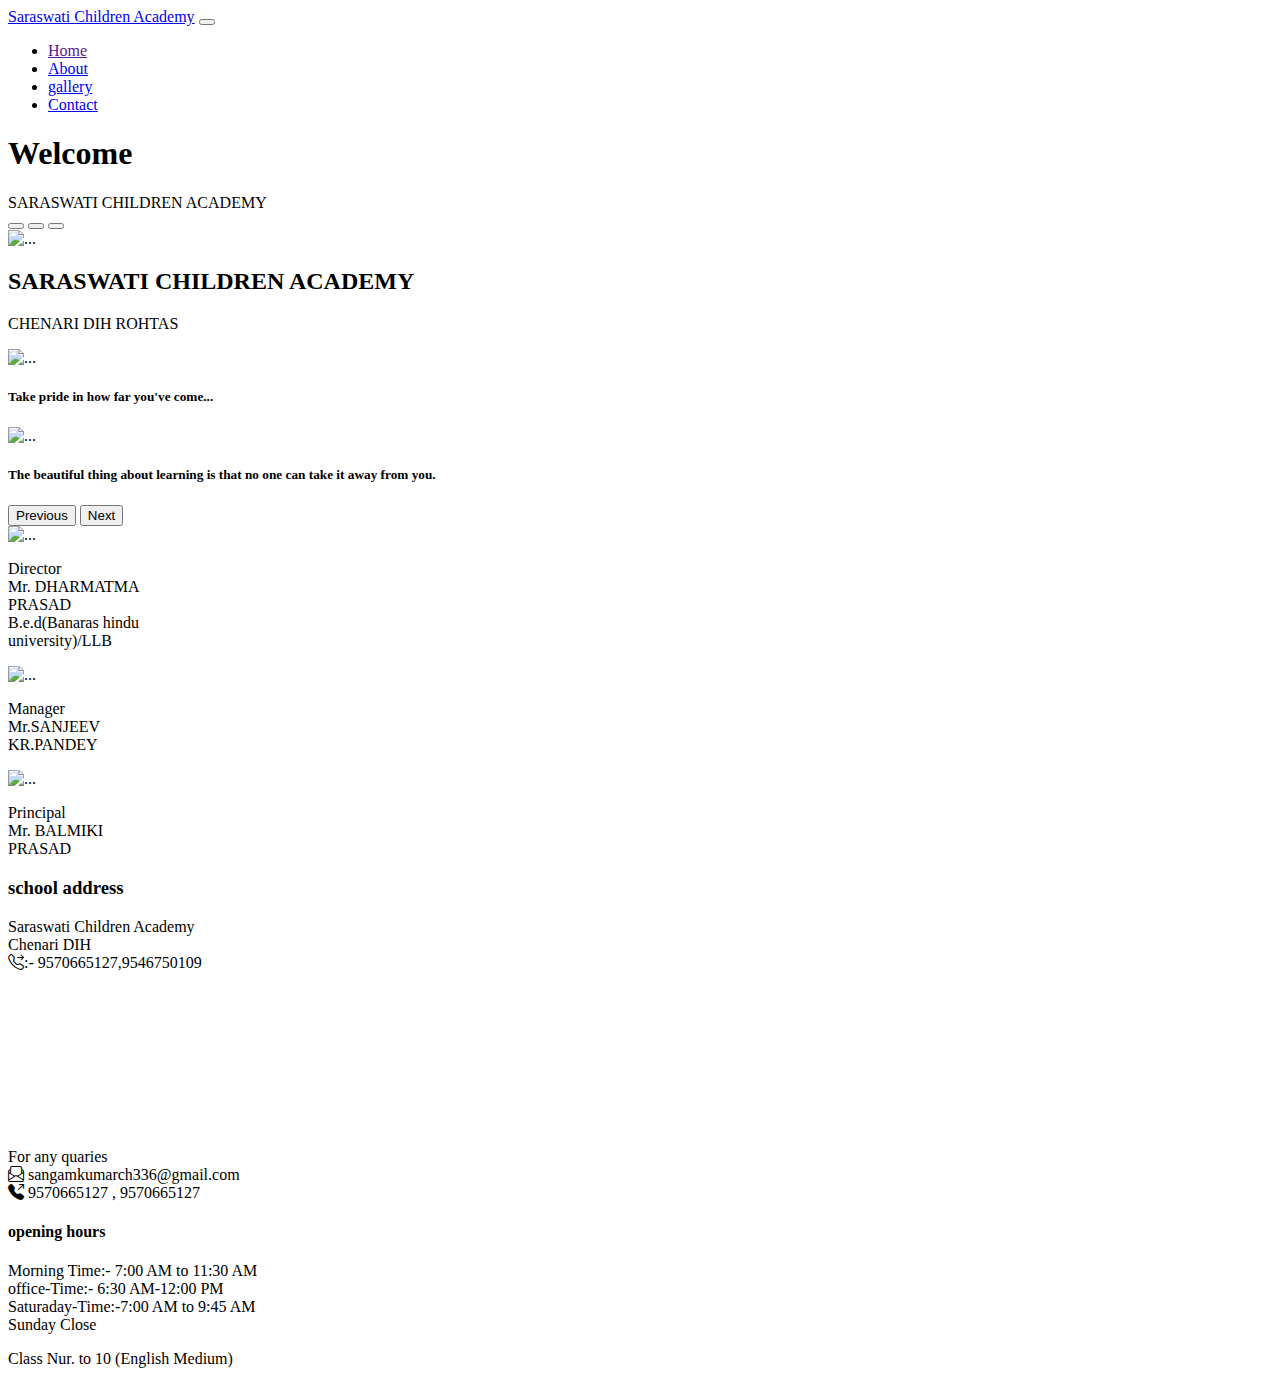
==== index.html @ ee123c16 "added index.html,about.html,gallery.html" ====
<!doctype html>
<html lang="en">
  <head>
    <!-- Required meta tags -->
    <meta charset="utf-8">
    <meta name="viewport" content="width=device-width, initial-scale=1">

    <!-- Bootstrap CSS -->
    <link href="https://cdn.jsdelivr.net/npm/bootstrap@5.0.2/dist/css/bootstrap.min.css" rel="stylesheet" integrity="sha384-EVSTQN3/azprG1Anm3QDgpJLIm9Nao0Yz1ztcQTwFspd3yD65VohhpuuCOmLASjC" crossorigin="anonymous">
    <link rel="stylesheet" href="css/style1.css">
    <link rel="stylesheet" href="https://cdn.jsdelivr.net/npm/bootstrap-icons@1.10.5/font/bootstrap-icons.css">
    <link rel="preconnect" href="https://fonts.googleapis.com">
    <link rel="preconnect" href="https://fonts.gstatic.com" crossorigin>
    <link href="https://fonts.googleapis.com/css2?family=Baloo+2&family=EB+Garamond&family=Merriweather:ital,wght@0,300;0,400;0,900;1,300;1,400&family=Poppins:ital,wght@0,100;0,200;0,300;0,400;0,500;0,600;0,700;0,800;0,900;1,100;1,200;1,300;1,400;1,500;1,600;1,700;1,800;1,900&family=Roboto&display=swap" rel="stylesheet">
    <title>SARASWATI CHILDREN ACADEMY</title>
  </head>
  <body>
    
    <!-- NAVBAR -->

    <nav class="navbar navbar-expand-lg navbar-dark" id="top_nav">
        <div class="container-fluid justify-content-between col-11">
          <a class="navbar-brand" href="index.html"><img src="images/logo.jpg" alt="">Saraswati Children Academy</a>
          <button class="navbar-toggler" type="button" data-bs-toggle="collapse" data-bs-target="#navbarSupportedContent" aria-controls="navbarSupportedContent" aria-expanded="false" aria-label="Toggle navigation">
            <span class="navbar-toggler-icon"></span>
          </button>
          <div class="collapse navbar-collapse" id="navbarSupportedContent">
            <ul class="navbar-nav me-auto mb-2 mb-lg-0">
              <li class="nav-item">
                <a class="nav-link active" aria-current="page" href="">Home</a>
              </li>

              <li class="nav-item">
                <a class="nav-link active" aria-current="page" href="about.html">About</a>
              </li>

              <li class="nav-item">
                <a class="nav-link active" aria-current="page" href="gallery.html">gallery</a>
              </li>

              <li class="nav-item">
                <a class="nav-link active" aria-current="page" href="#">Contact</a>
              </li>
            </ul>
        
          </div>
        </div>
      </nav>

      <!-- NAVBAR-END -->
      
      <!-- Principal thaugth -->

      <div class="container-fluid">
        <div class="row justify-content-center">
          <div class="col-md-12"><h1>Welcome</h1></div>
        </div>
        <div class="row justify-content-center">
          <div class="col-md-12">SARASWATI CHILDREN ACADEMY</div>
        </div>
      </div>

      <!-- SECTION-2 -->

      <div class="container-fluid" >
        <div class="row" id="col_sec2">
            <div class="col-md-12">
                <div id="carouselExampleCaptions" class="carousel slide" data-bs-ride="carousel">
                    <div class="carousel-indicators">
                      <button type="button" data-bs-target="#carouselExampleCaptions" data-bs-slide-to="0" class="active" aria-current="true" aria-label="Slide 1"></button>
                      <button type="button" data-bs-target="#carouselExampleCaptions" data-bs-slide-to="1" aria-label="Slide 2"></button>
                      <button type="button" data-bs-target="#carouselExampleCaptions" data-bs-slide-to="2" aria-label="Slide 3"></button>
                    </div>
                    <div class="carousel-inner">
                      <div class="carousel-item active">
                        <img src="images/CR1.jpg" class="img-fluid d-block w-100 hei" alt="...">
                        <div class="carousel-caption d-md-block">
                          <h2 class="stcraul_font">SARASWATI CHILDREN ACADEMY</h2>
                          <p class="stcraul_font">CHENARI DIH ROHTAS</p>
                        </div>
                      </div>
                      <div class="carousel-item">
                        <img src="images/CR2.jpg" class="img-fluid d-block w-100" alt="...">
                        <div class="carousel-caption  d-md-block">
                          <h5 class="stcraul_font">Take pride in how far you've come...</h5>
                          <p></p>
                        </div>
                      </div>
                      <div class="carousel-item">
                        <img src="images/CR3.jpg" class="img-fluid d-block w-100" alt="...">
                        <div class="carousel-caption  d-md-block">
                          <h5 class="stcraul_font">The beautiful thing about learning is that no one can take it away from you.</h5>
                          
                        </div>
                      </div>
                    </div>
                    <button class="carousel-control-prev" type="button" data-bs-target="#carouselExampleCaptions" data-bs-slide="prev">
                      <span class="carousel-control-prev-icon" aria-hidden="true"></span>
                      <span class="visually-hidden">Previous</span>
                    </button>
                    <button class="carousel-control-next" type="button" data-bs-target="#carouselExampleCaptions" data-bs-slide="next">
                      <span class="carousel-control-next-icon" aria-hidden="true"></span>
                      <span class="visually-hidden">Next</span>
                    </button>
                  </div>
            </div>
        </div>
      </div>

      <!-- sec crousel end   -->

      <!-- sce-3 started -->

      <div class="container-fluid">
        <div class="row justify-content-center" id="card_col">
            <div class="col-md-3 card_mar"><div class="card" style="width: 10rem;">
                <img src="images/card DP.jpg" class="img-fluid card-img-top" alt="...">
                <div class="card-body">
                  <p class="card-text text-center card_p_col">Director<br>Mr. DHARMATMA PRASAD<br>B.e.d(Banaras hindu university)/LLB</p>
                </div>
              </div></div>
            <div class="col-md-3 card_mar "><div class="card" style="width: 10rem;">
                <img src="images/card san.jpg" class="img-fluid card-img-top" alt="...">
                <div class="card-body">
                  <p class="card-text text-center card_p_col">Manager<br>Mr.SANJEEV KR.PANDEY<br>   </p>
                </div>
              </div></div>
            <div class="col-md-3 card_mar"><div class="card" style="width: 10rem;">
                <img src="images/card Bal.jpg" class="img-fluid card-img-top" alt="...">
                <div class="card-body">
                  <p class="card-text text-center card_p_col">Principal<br>Mr. BALMIKI PRASAD<br>    </p>
                </div>
              </div></div>
        </div>
      </div>

      <!-- Address - section  -->

      <div class="container-fluid">
        <div class="row justify-content-center">
          <div class="col-md-4"id="add">
            <h3>school address<br></h3> <p>Saraswati Children Academy<br>Chenari DIH <br><i class="bi bi-telephone-forward"></i>:- 9570665127,9546750109</p>
          </div>
          <div class="col-md-6"><iframe src="https://www.google.com/maps/embed?pb=!1m18!1m12!1m3!1d14473.959566389001!2d83.78449753663126!3d24.91537580707161!2m3!1f0!2f0!3f0!3m2!1i1024!2i768!4f13.1!3m3!1m2!1s0x398dcfa43fddb8f1%3A0x59b54a67e44fdb05!2z4KSa4KWH4KSo4KS-4KSw4KWALCDgpKzgpL_gpLngpL7gpLAgODIxMTA0!5e0!3m2!1shi!2sin!4v1690370312102!5m2!1shi!2sin"  style="border:0;width: 100%;height: 100%; margin-top:-10px ;" allowfullscreen="" loading="lazy" referrerpolicy="no-referrer-when-downgrade"></iframe></div>
        </div>
      </div>
      
      <!-- footer_section  -->
      <div class="container-fluid">
        <div class="row justify-content-center"id="ft_col">
          <div class="col-md-3 ft_sec"><p>For any quaries<br><i class="bi bi-envelope-paper"></i>  sangamkumarch336@gmail.com <br><i class="bi bi-telephone-outbound-fill"></i>  9570665127 , 9570665127</p>
          </div>
          <div class="col-md-3 ft_sec"><h4>opening hours<br></h4><p>Morning Time:- 7:00 AM to 11:30 AM <br> office-Time:- 6:30 AM-12:00 PM<br>Saturaday-Time:-7:00 AM to 9:45 AM <br>Sunday Close</p></div>
          <div class="col-md-3 ft_sec"><p>Class Nur. to 10 (English Medium)</p></div>
        </div>
      </div>

    
    
    <!-- -------------------------------------------------------- -->
      <!-- Option 1: Bootstrap Bundle with Popper -->
    <script src="https://cdn.jsdelivr.net/npm/bootstrap@5.0.2/dist/js/bootstrap.bundle.min.js" integrity="sha384-MrcW6ZMFYlzcLA8Nl+NtUVF0sA7MsXsP1UyJoMp4YLEuNSfAP+JcXn/tWtIaxVXM" crossorigin="anonymous"></script>

    <!-- Option 2: Separate Popper and Bootstrap JS -->
    <!--
    <script src="https://cdn.jsdelivr.net/npm/@popperjs/core@2.9.2/dist/umd/popper.min.js" integrity="sha384-IQsoLXl5PILFhosVNubq5LC7Qb9DXgDA9i+tQ8Zj3iwWAwPtgFTxbJ8NT4GN1R8p" crossorigin="anonymous"></script>
    <script src="https://cdn.jsdelivr.net/npm/bootstrap@5.0.2/dist/js/bootstrap.min.js" integrity="sha384-cVKIPhGWiC2Al4u+LWgxfKTRIcfu0JTxR+EQDz/bgldoEyl4H0zUF0QKbrJ0EcQF" crossorigin="anonymous"></script>
    -->
  </body>
</html>
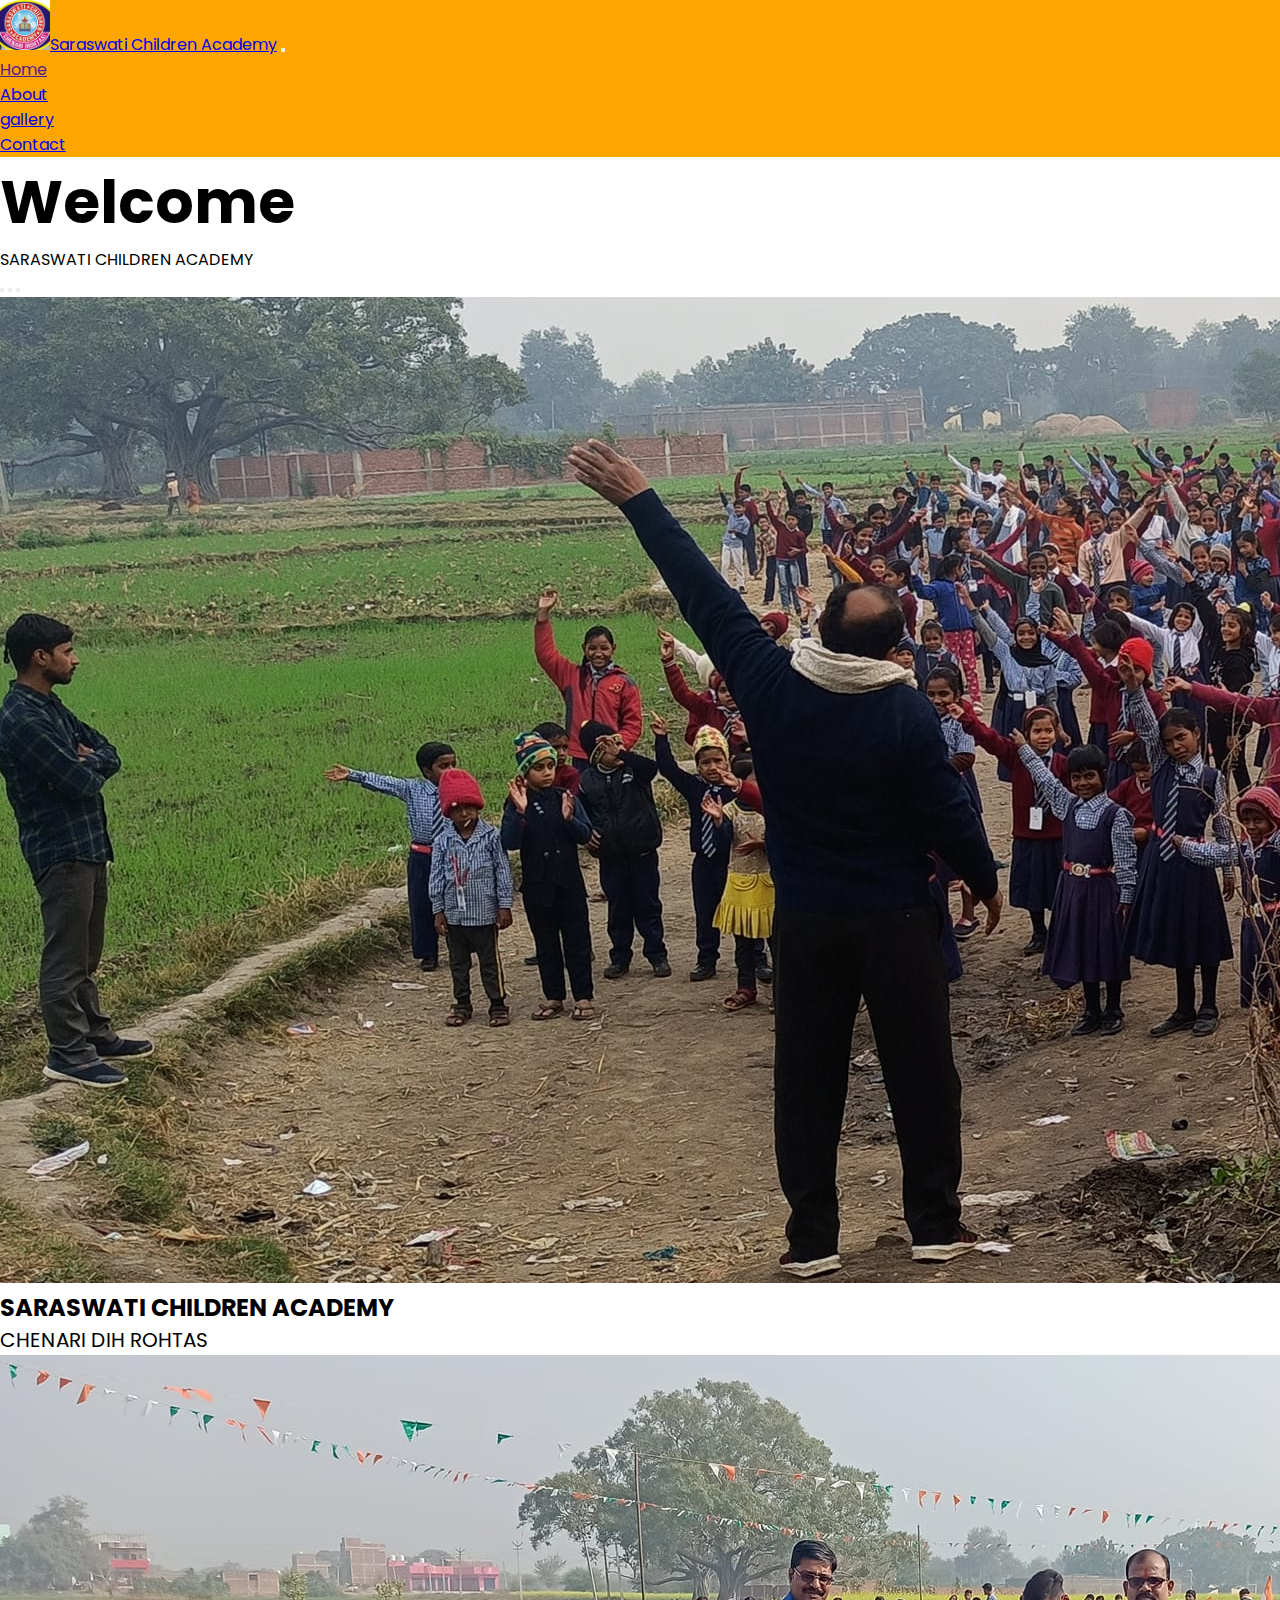
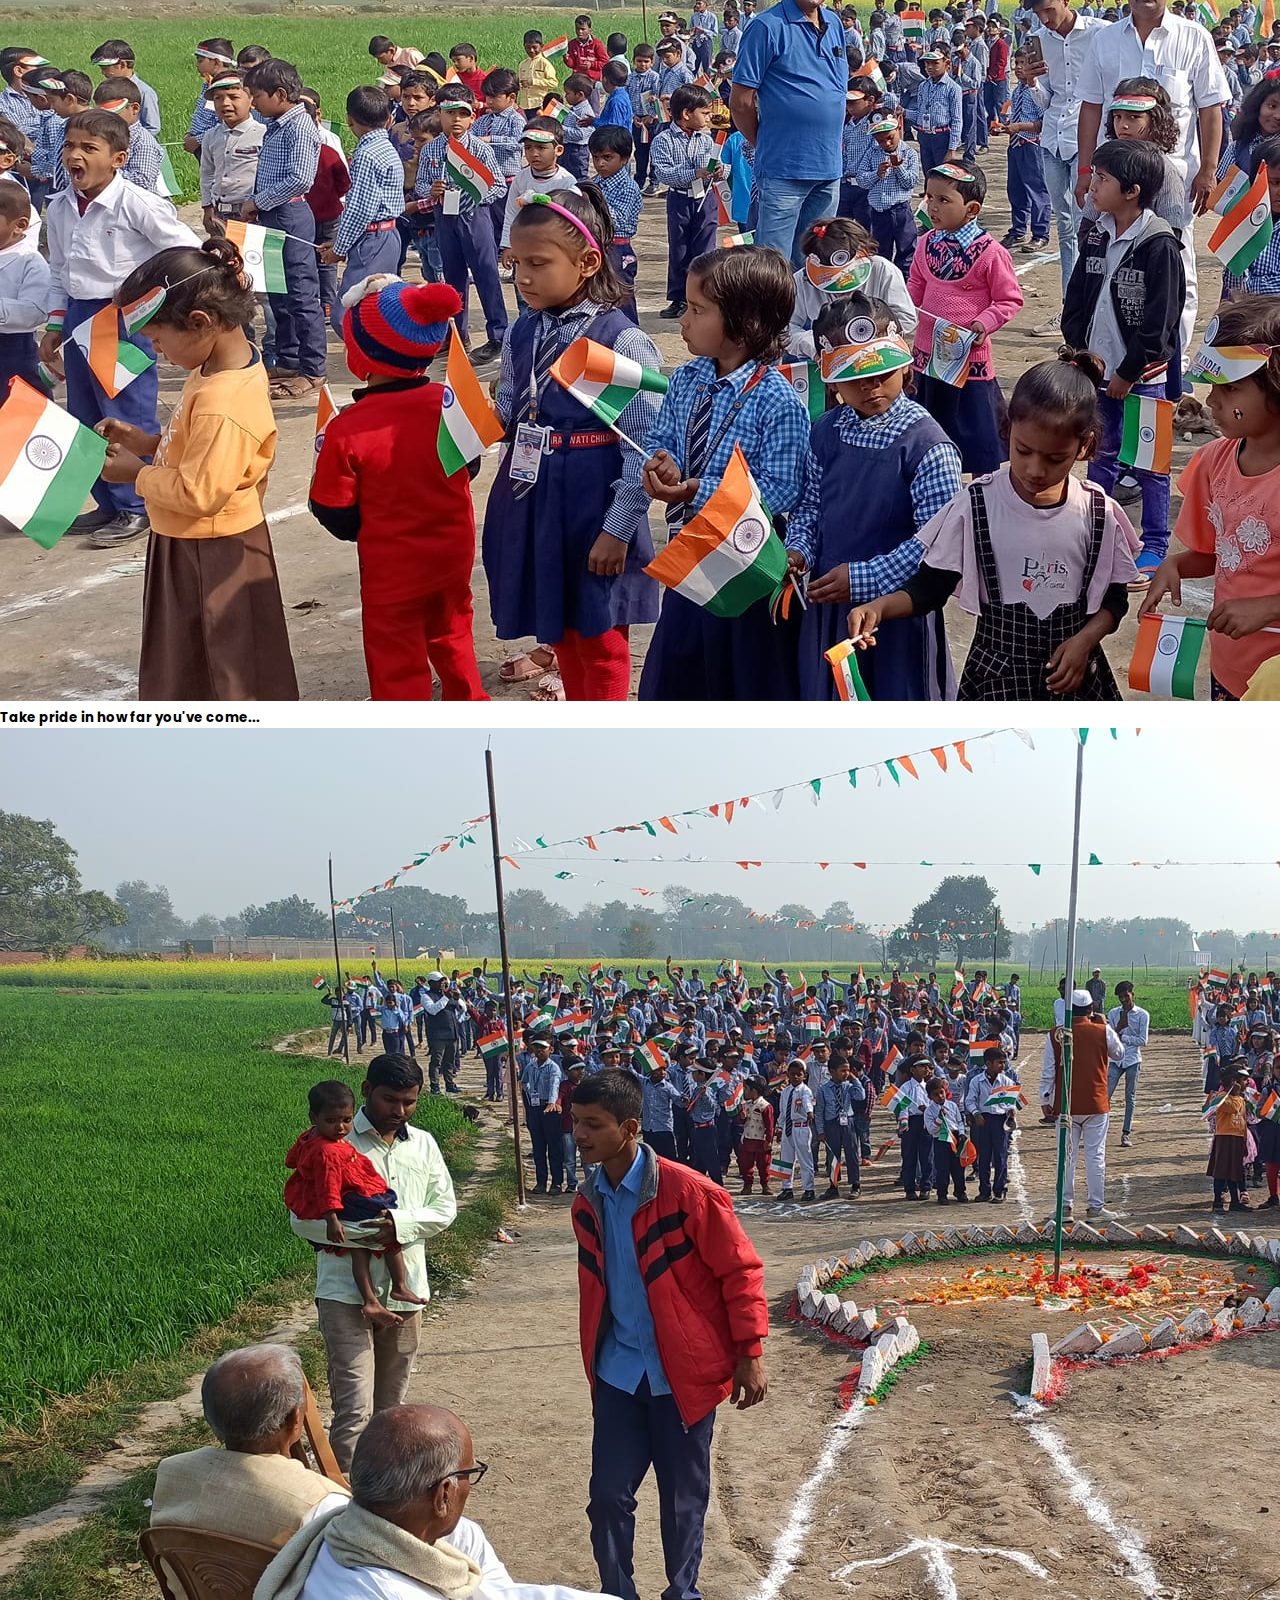
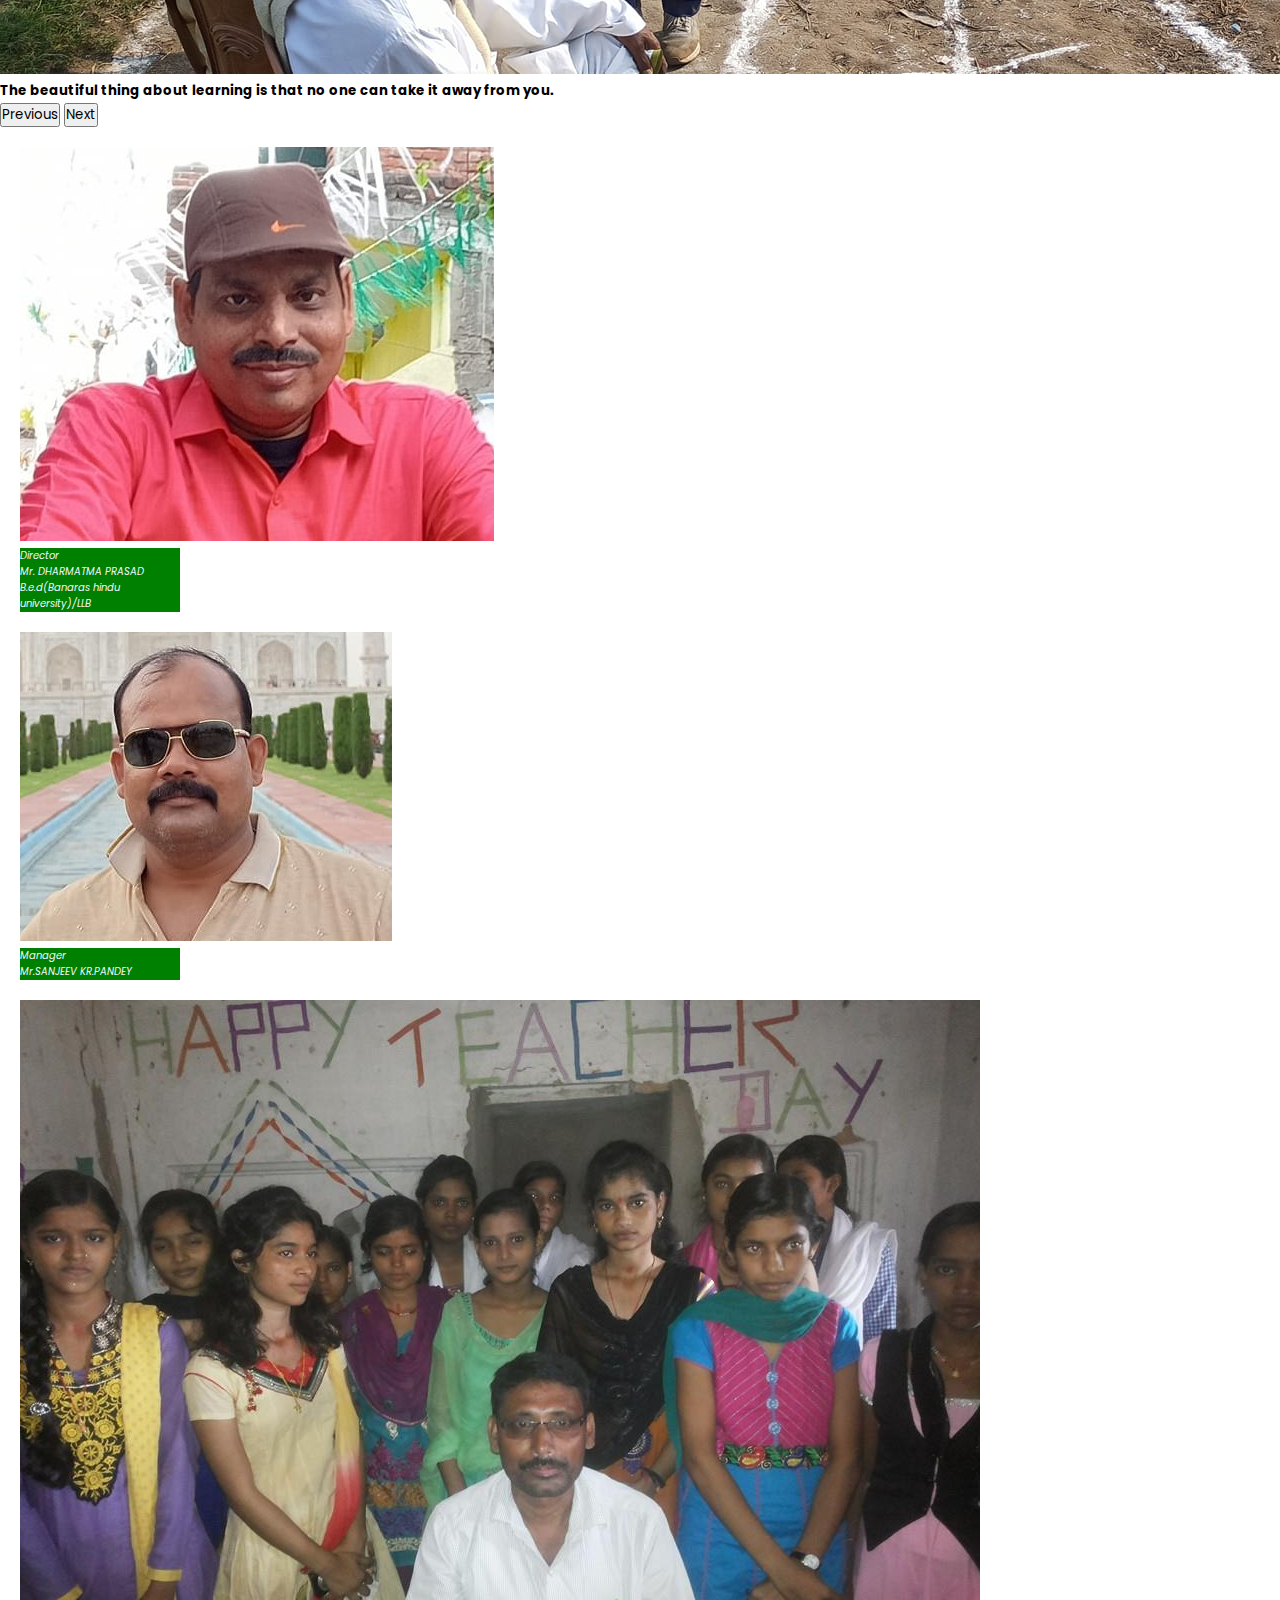
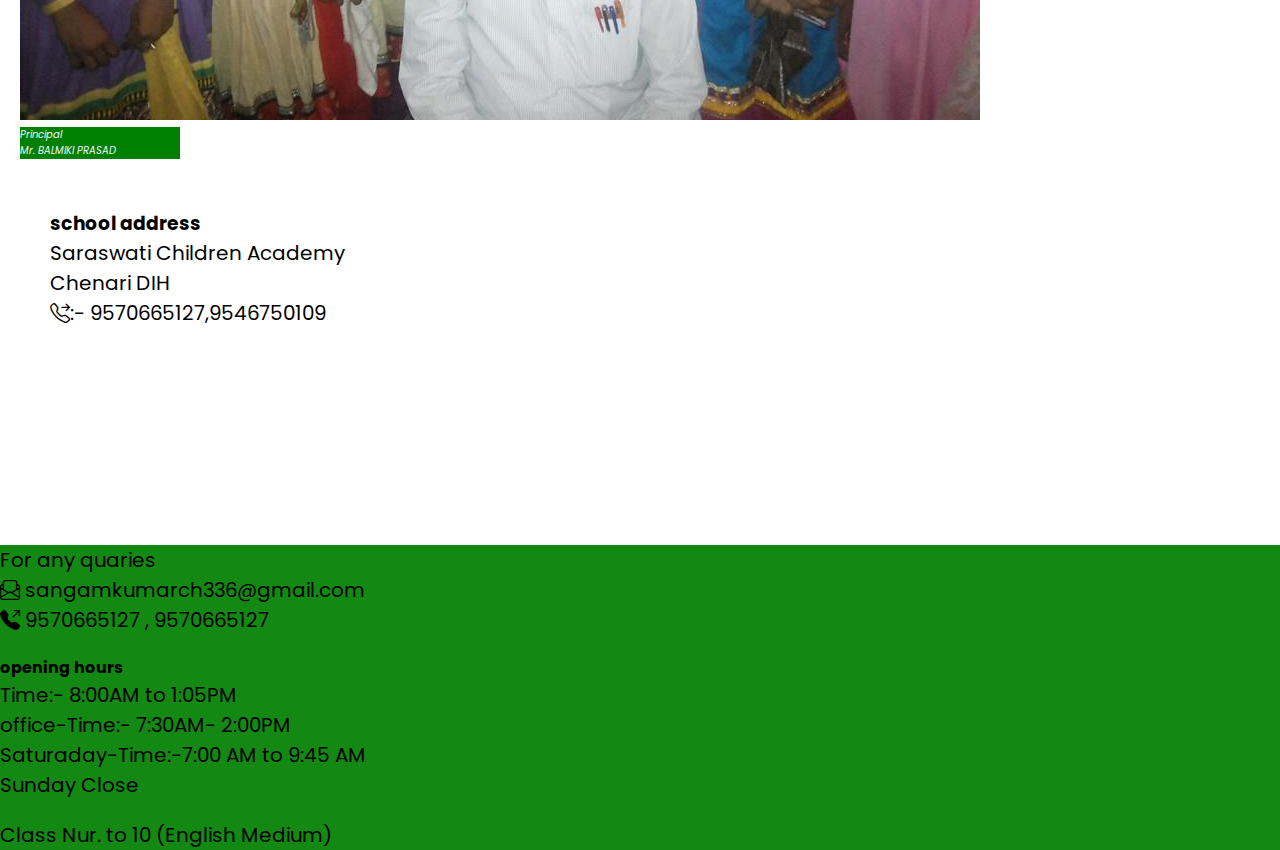
==== commit 7bd03b1a: "sca" ====
--- a/index.html
+++ b/index.html
@@ -150,7 +150,7 @@
         <div class="row justify-content-center"id="ft_col">
           <div class="col-md-3 ft_sec"><p>For any quaries<br><i class="bi bi-envelope-paper"></i>  sangamkumarch336@gmail.com <br><i class="bi bi-telephone-outbound-fill"></i>  9570665127 , 9570665127</p>
           </div>
-          <div class="col-md-3 ft_sec"><h4>opening hours<br></h4><p>Morning Time:- 7:00 AM to 11:30 AM <br> office-Time:- 6:30 AM-12:00 PM<br>Saturaday-Time:-7:00 AM to 9:45 AM <br>Sunday Close</p></div>
+          <div class="col-md-3 ft_sec"><h4>opening hours<br></h4><p>Time:- 8:00AM to 1:05PM <br> office-Time:- 7:30AM- 2:00PM<br>Saturaday-Time:-7:00 AM to 9:45 AM <br>Sunday Close</p></div>
           <div class="col-md-3 ft_sec"><p>Class Nur. to 10 (English Medium)</p></div>
         </div>
       </div>
--- a/css/style1.css
+++ b/css/style1.css
@@ -0,0 +1,112 @@
+
+*{
+    margin: 0px;
+    padding: 0px;
+    font-family: 'Poppins', sans-serif;
+    
+}
+/* topnav */
+
+#top_nav{
+    background-color:orange;
+}
+
+#top_nav div img{
+    height: 50px;
+}
+
+/* TOP_NAV END */
+
+/* SEC-1 STARTED */
+@media only screen and (max-width:500px){
+
+    .stcraul_font{
+        font-size: 12px;
+        padding-bottom: 0px;
+    }
+}
+
+
+/*sec-1*/
+
+/* sec2 strated */
+
+#col_sec2{
+    background-color: white;
+}
+
+/* card_section  */
+
+.card_mar{
+    margin-top: 20px;
+    margin-left: 20px;
+}
+
+#card_col{
+    background-color: white;
+}
+.card_p_col{
+    background-color:green;
+    font-size: 10px;
+    font-style: italic;
+    font-weight: 20px;
+    color: aliceblue;
+}
+.card-body{
+    background-color: blueviolet;
+}
+
+/* address-section */
+
+#add{
+    margin: 50px;
+}
+
+/* footer section  */
+
+.ft_sec{
+    margin-top: 20px;
+    background-color: rgb(19, 136, 19);
+}
+#ft_col{
+    background-color:rgb(19, 136, 19) ;
+}
+
+
+
+
+/* ABout-PAge  */
+
+*{
+    margin: 0px;
+    padding: 0px;
+}
+h1{
+    font-size: 60px;
+}
+p{
+    font-size: 20px;
+}
+
+/* gallery_section */
+
+*{
+    margin: 0px;
+    padding: 0px;
+}
+
+.lanscap_img:hover{
+    
+}
+
+.lanscap_img{
+    
+    margin: 3px;
+    border: 2px solid black;
+}
+
+@media only screen and (max-width:400px){
+    img{
+        height: 200px;
+    }
+}